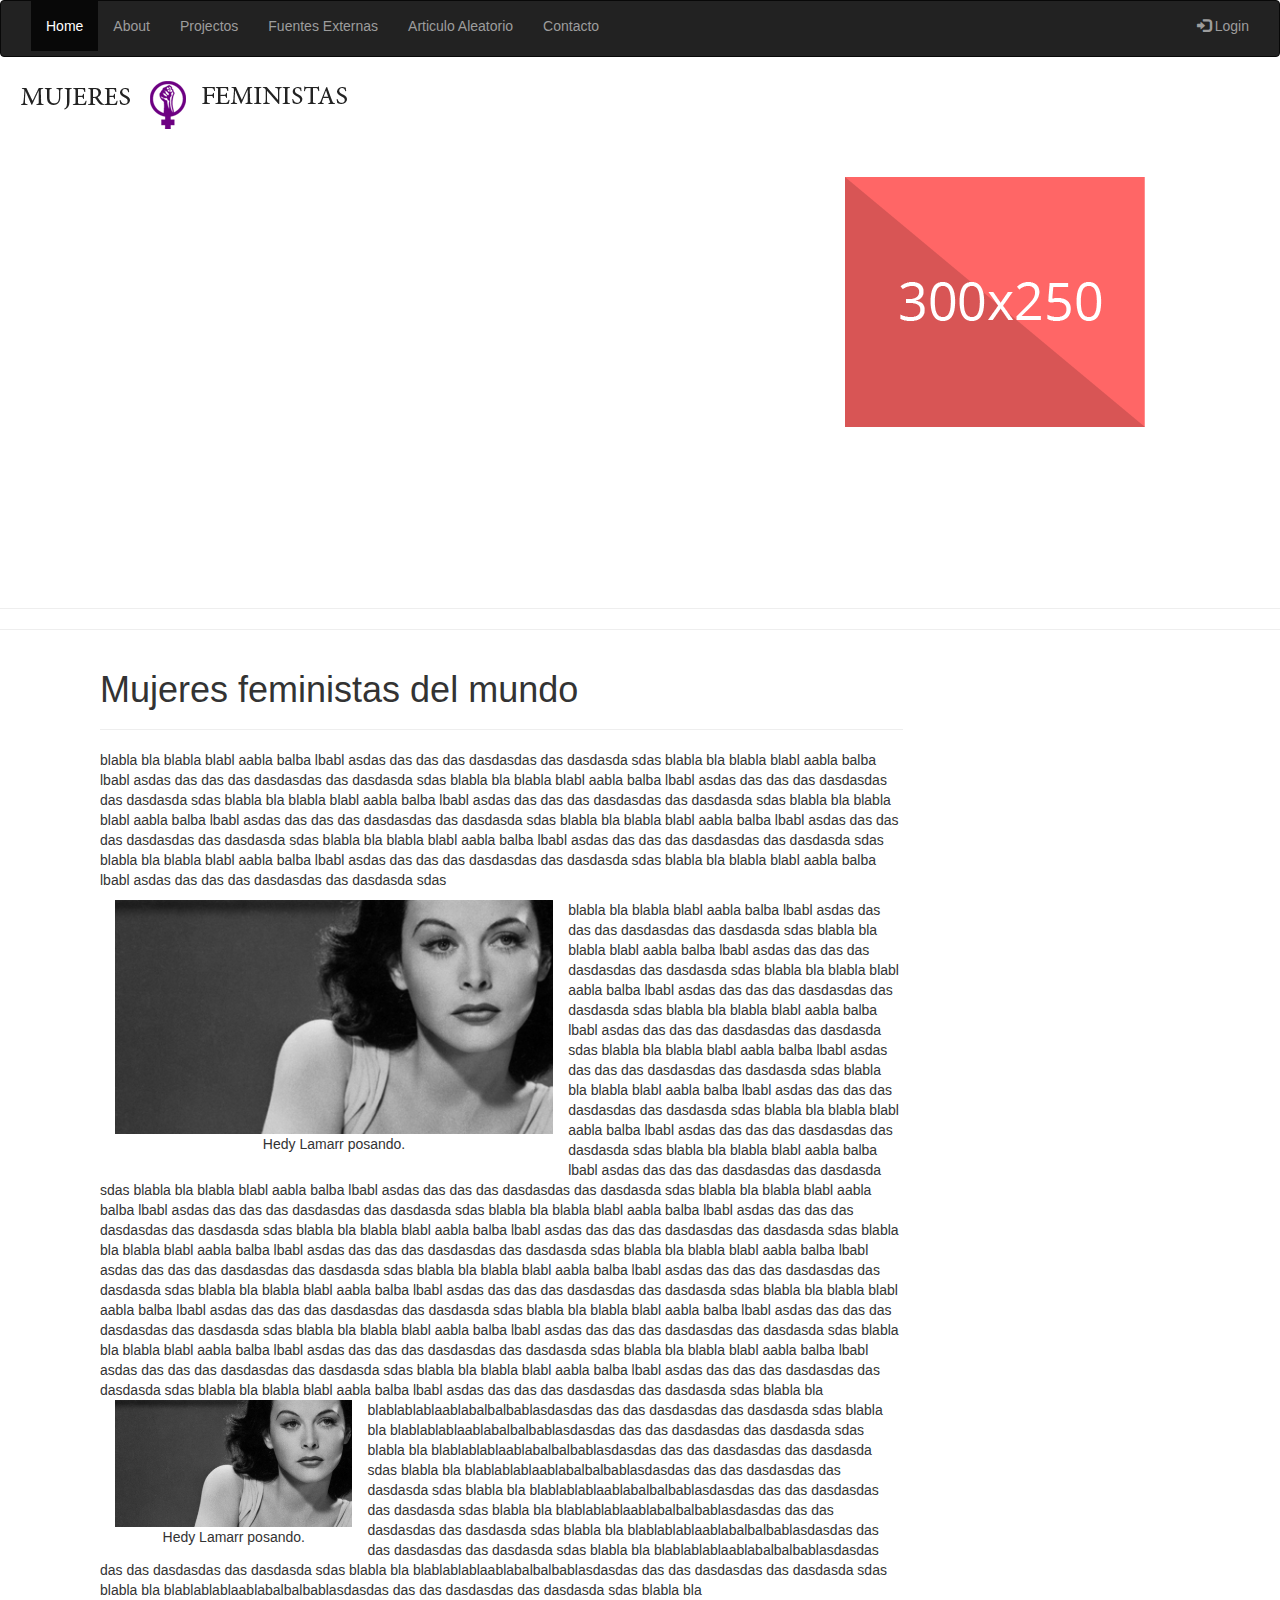
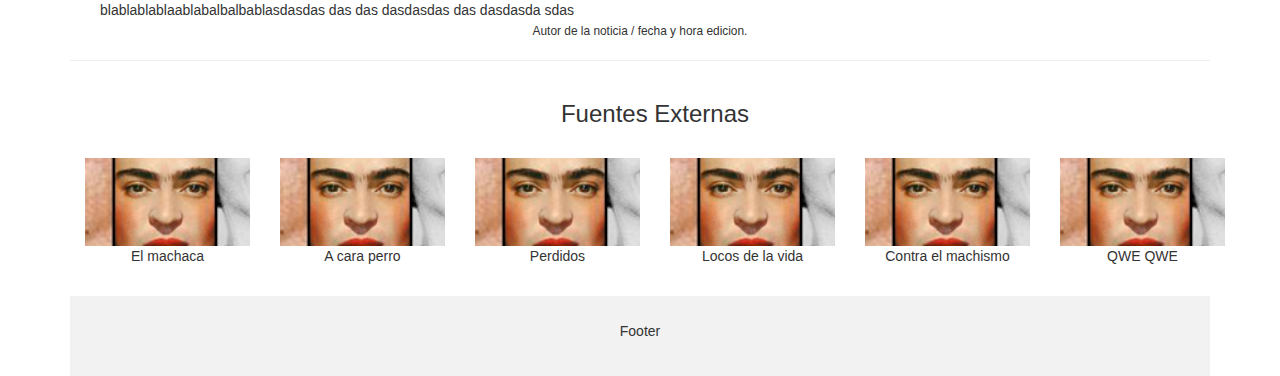
==== noticia1.html @ fd746580 "Add files via upload" ====
<!DOCTYPE html>
<html>
<head>

<meta property="og:site_name" content="GIT HUB">
<meta property="og:url" content="Url de la pàgina que comparteixes">
<meta property="og:title" content="PÁGINA DE ARTICULOS SOBRE MUJERES FEMINISTAS">
<meta property="og:image" content="Url de la imatge que es presentarà quan comparteixes">
<meta property="og:description" content="Descripció, pot ser la mateixa que hi ha a meta description">


<meta charset="utf-8"> 
<meta name="description" content="Página de artículos sobre mujeres importantes del mundo.">
<meta name="viewport" content="width=device-width, initial-scale=1">
<!-- Latest compiled and minified CSS -->
<link rel="stylesheet" href="https://maxcdn.bootstrapcdn.com/bootstrap/3.3.7/css/bootstrap.min.css">
<link rel="stylesheet" href="css/m.css">
<!-- jQuery library -->
<script src="https://ajax.googleapis.com/ajax/libs/jquery/3.2.0/jquery.min.js"></script>
<!-- Latest compiled JavaScript -->
<script src="https://maxcdn.bootstrapcdn.com/bootstrap/3.3.7/js/bootstrap.min.js"></script>


</head>

<body>


<nav class="navbar navbar-inverse">
  <div class="container-fluid">
    <div class="navbar-header">
      <button type="button" class="navbar-toggle" data-toggle="collapse" data-target="#myNavbar">
        <span class="icon-bar"></span>
        <span class="icon-bar"></span>
        <span class="icon-bar"></span>                        
      </button>
    </div>
    <div class="collapse navbar-collapse" id="myNavbar">
      <ul class="nav navbar-nav">
        <li class="active"><a href="#">Home</a></li>
        <li><a href="#">About</a></li>
        <li><a href="#">Projectos</a></li>
        <li><a href="#">Fuentes Externas</a></li>
        <li><a href="#">Articulo Aleatorio</a></li>
        <li><a href="#">Contacto</a></li>
        <li><a href="#"><iframe src="http://free.timeanddate.com/clock/i5oz7wg1/n191/tles4/fn17/fs15/fcfff/tc222/pct/tt0/tw1/tb1" frameborder="0" width="329" height="20" allowTransparency="true"></iframe>
</a></li>


      </ul>
      <ul class="nav navbar-nav navbar-right">
        <li><a href="#"><span class="glyphicon glyphicon-log-in"></span> Login</a></li>
      </ul>
    </div>
  </div>
</nav>

  <div class="col-sm-12">
  <img src="img/logo3-b.png" alt="Image">
  </div>
<div id="col-sm-6" style="height: 5%;width: 100%;"> 
 
    </div><div id="col-sm-6" style="height: 5%;width: 100%;"> 
  
    </div>

<div class="container">
<div class="row">
  <div class="col-sm-12">
   

<div class="col-sm-8">
   
      
<div class="embed-responsive embed-responsive-16by9">
    <iframe class="embed-responsive-item" src="https://www.youtube.com/embed/p-GXHLfbTOk"></iframe>
</div>
   
    </div>

  <div class="col-sm-4">
  
    <div >
        <img src="img/banner.png">
    </div>
                
            
          </div>      
        </div>
     
  </div>


  


</div>
</div>
</div>
 <div id="col-sm-6" style="height: 5%;width: 100%;"> 
    <hr /><hr />
    </div>


<div class="asd">   

<div class="container ">    
 
  <div class="col-sm-12">

        

    <div class="col-sm-9" style="text-align: left;"> <h1>Mujeres feministas del mundo</h1>
     <hr />
      <p>blabla bla blabla blabl aabla balba lbabl asdas das das das dasdasdas das dasdasda sdas
      blabla bla blabla blabl aabla balba lbabl asdas das das das dasdasdas das dasdasda sdas
      blabla bla blabla blabl aabla balba lbabl asdas das das das dasdasdas das dasdasda sdas
      blabla bla blabla blabl aabla balba lbabl asdas das das das dasdasdas das dasdasda sdas
      blabla bla blabla blabl aabla balba lbabl asdas das das das dasdasdas das dasdasda sdas
      blabla bla blabla blabl aabla balba lbabl asdas das das das dasdasdas das dasdasda sdas
      blabla bla blabla blabl aabla balba lbabl asdas das das das dasdasdas das dasdasda sdas
      blabla bla blabla blabl aabla balba lbabl asdas das das das dasdasdas das dasdasda sdas
      blabla bla blabla blabl aabla balba lbabl asdas das das das dasdasdas das dasdasda sdas


      <div class="col-sm-7" style="text-align: center;">
      <img src="img/noticias/hedylamarr/imgM1.png" class="img-responsive" style="width:100%" alt="Image">
      <p>Hedy Lamarr posando.</p>
    </div>

      blabla bla blabla blabl aabla balba lbabl asdas das das das dasdasdas das dasdasda sdas
      blabla bla blabla blabl aabla balba lbabl asdas das das das dasdasdas das dasdasda sdas
      blabla bla blabla blabl aabla balba lbabl asdas das das das dasdasdas das dasdasda sdas
      blabla bla blabla blabl aabla balba lbabl asdas das das das dasdasdas das dasdasda sdas
      blabla bla blabla blabl aabla balba lbabl asdas das das das dasdasdas das dasdasda sdas
      blabla bla blabla blabl aabla balba lbabl asdas das das das dasdasdas das dasdasda sdas
      blabla bla blabla blabl aabla balba lbabl asdas das das das dasdasdas das dasdasda sdas
      blabla bla blabla blabl aabla balba lbabl asdas das das das dasdasdas das dasdasda sdas

      

      blabla bla blabla blabl aabla balba lbabl asdas das das das dasdasdas das dasdasda sdas
      blabla bla blabla blabl aabla balba lbabl asdas das das das dasdasdas das dasdasda sdas
      blabla bla blabla blabl aabla balba lbabl asdas das das das dasdasdas das dasdasda sdas
      blabla bla blabla blabl aabla balba lbabl asdas das das das dasdasdas das dasdasda sdas
      blabla bla blabla blabl aabla balba lbabl asdas das das das dasdasdas das dasdasda sdas
      blabla bla blabla blabl aabla balba lbabl asdas das das das dasdasdas das dasdasda sdas
      blabla bla blabla blabl aabla balba lbabl asdas das das das dasdasdas das dasdasda sdas
      blabla bla blabla blabl aabla balba lbabl asdas das das das dasdasdas das dasdasda sdas
      blabla bla blabla blabl aabla balba lbabl asdas das das das dasdasdas das dasdasda sdas

      blabla bla blabla blabl aabla balba lbabl asdas das das das dasdasdas das dasdasda sdas
      blabla bla blabla blabl aabla balba lbabl asdas das das das dasdasdas das dasdasda sdas
      blabla bla blabla blabl aabla balba lbabl asdas das das das dasdasdas das dasdasda sdas
      blabla bla blabla blabl aabla balba lbabl asdas das das das dasdasdas das dasdasda sdas
      blabla bla blabla blabl aabla balba lbabl asdas das das das dasdasdas das dasdasda sdas
      blabla bla blabla blabl aabla balba lbabl asdas das das das dasdasdas das dasdasda sdas

      <div class="col-sm-4" style="text-align: center;">
      <img src="img/noticias/hedylamarr/imgM1.png" class="img-responsive" style="width:100%" alt="Image">
      <p>Hedy Lamarr posando.</p>
    </div>
    blabla bla blablablablaablabalbalbablasdasdas das das dasdasdas das dasdasda sdas
      blabla bla blablablablaablabalbalbablasdasdas das das dasdasdas das dasdasda sdas
      blabla bla blablablablaablabalbalbablasdasdas das das dasdasdas das dasdasda sdas
      blabla bla blablablablaablabalbalbablasdasdas das das dasdasdas das dasdasda sdas
      blabla bla blablablablaablabalbalbablasdasdas das das dasdasdas das dasdasda sdas
      blabla bla blablablablaablabalbalbablasdasdas das das dasdasdas das dasdasda sdas
      blabla bla blablablablaablabalbalbablasdasdas das das dasdasdas das dasdasda sdas
      blabla bla blablablablaablabalbalbablasdasdas das das dasdasdas das dasdasda sdas
      blabla bla blablablablaablabalbalbablasdasdas das das dasdasdas das dasdasda sdas
      blabla bla blablablablaablabalbalbablasdasdas das das dasdasdas das dasdasda sdas
      blabla bla blablablablaablabalbalbablasdasdas das das dasdasdas das dasdasda sdas


      


     
  
    </div>
    </div>  
    <div id="separator" style="text-align: center;"> 
   <hr /><small> Autor de la noticia / fecha y hora edicion. </small> </p>  
    </div>

    
    <div id="separator"> 
    <hr />
    </div>

    


    
    
    
    <!--
Comentario
en varias
lineas

<!--
    <div class="col-sm-3">
      <div class="well">
       <p>asd assdasdasdasdasdasdasdasdasdt..</p>
      </div>
      <div class="well">
       <p>asdasd ..</p>
      </div>
    </div>
    <div class="col-sm-3">
      <div class="well">
       <p>asd asds.</p>
      </div>
      <div class="well">
       <p>asd asa..</p>
      </div>
    </div>  
  </div>
  <hr>
</div>
-->

<div class="container text-center">    
  <h3>Fuentes Externas</h3>
  <br>
  <div class="row">
    <div class="col-sm-2">
      <img src="img/fuentes.png" class="img-responsive" style="width:100%" alt="Image">
      <p>El machaca</p>
    </div>
    <div class="col-sm-2"> 
      <img src="img/fuentes.png" class="img-responsive" style="width:100%" alt="Image">
      <p>A cara perro</p>    
    </div>
    <div class="col-sm-2"> 
      <img src="img/fuentes.png" class="img-responsive" style="width:100%" alt="Image">
      <p>Perdidos</p>
    </div>
    <div class="col-sm-2"> 
      <img src="img/fuentes.png" class="img-responsive" style="width:100%" alt="Image">
      <p>Locos de la vida</p>
    </div> 
    <div class="col-sm-2"> 
      <img src="img/fuentes.png" class="img-responsive" style="width:100%" alt="Image">
      <p>Contra el machismo</p>
    </div>     
    <div class="col-sm-2"> 
      <img src="img/fuentes.png" class="img-responsive" style="width:100%" alt="Image">
      <p>QWE QWE</p>
    </div> 
  </div>
</div><br>

<footer class="container-fluid text-center">
  <p>Footer</p>
</footer>





</body>

</html>
---- css/m.css ----
body{background-color:#ffffff}


#banner1{
display: none;
width: 100%;
height: 100%;
}
#banner2{
display: block;
width: 100%;
height: 100%;
}



 footer {
      background-color: #f2f2f2;
      padding: 25px;
    }

    .carousel-inner img {
      width: 100%; /* Set width to 100% */
      min-height: 100px;
    }


    @media (max-width: 600px) {
      .carousel-caption {
        display: none; 
      }
    }


    .container-fluid {
    height: 100%;
    overflow-y: hidden; /* don't show content that exceeds my height */
}
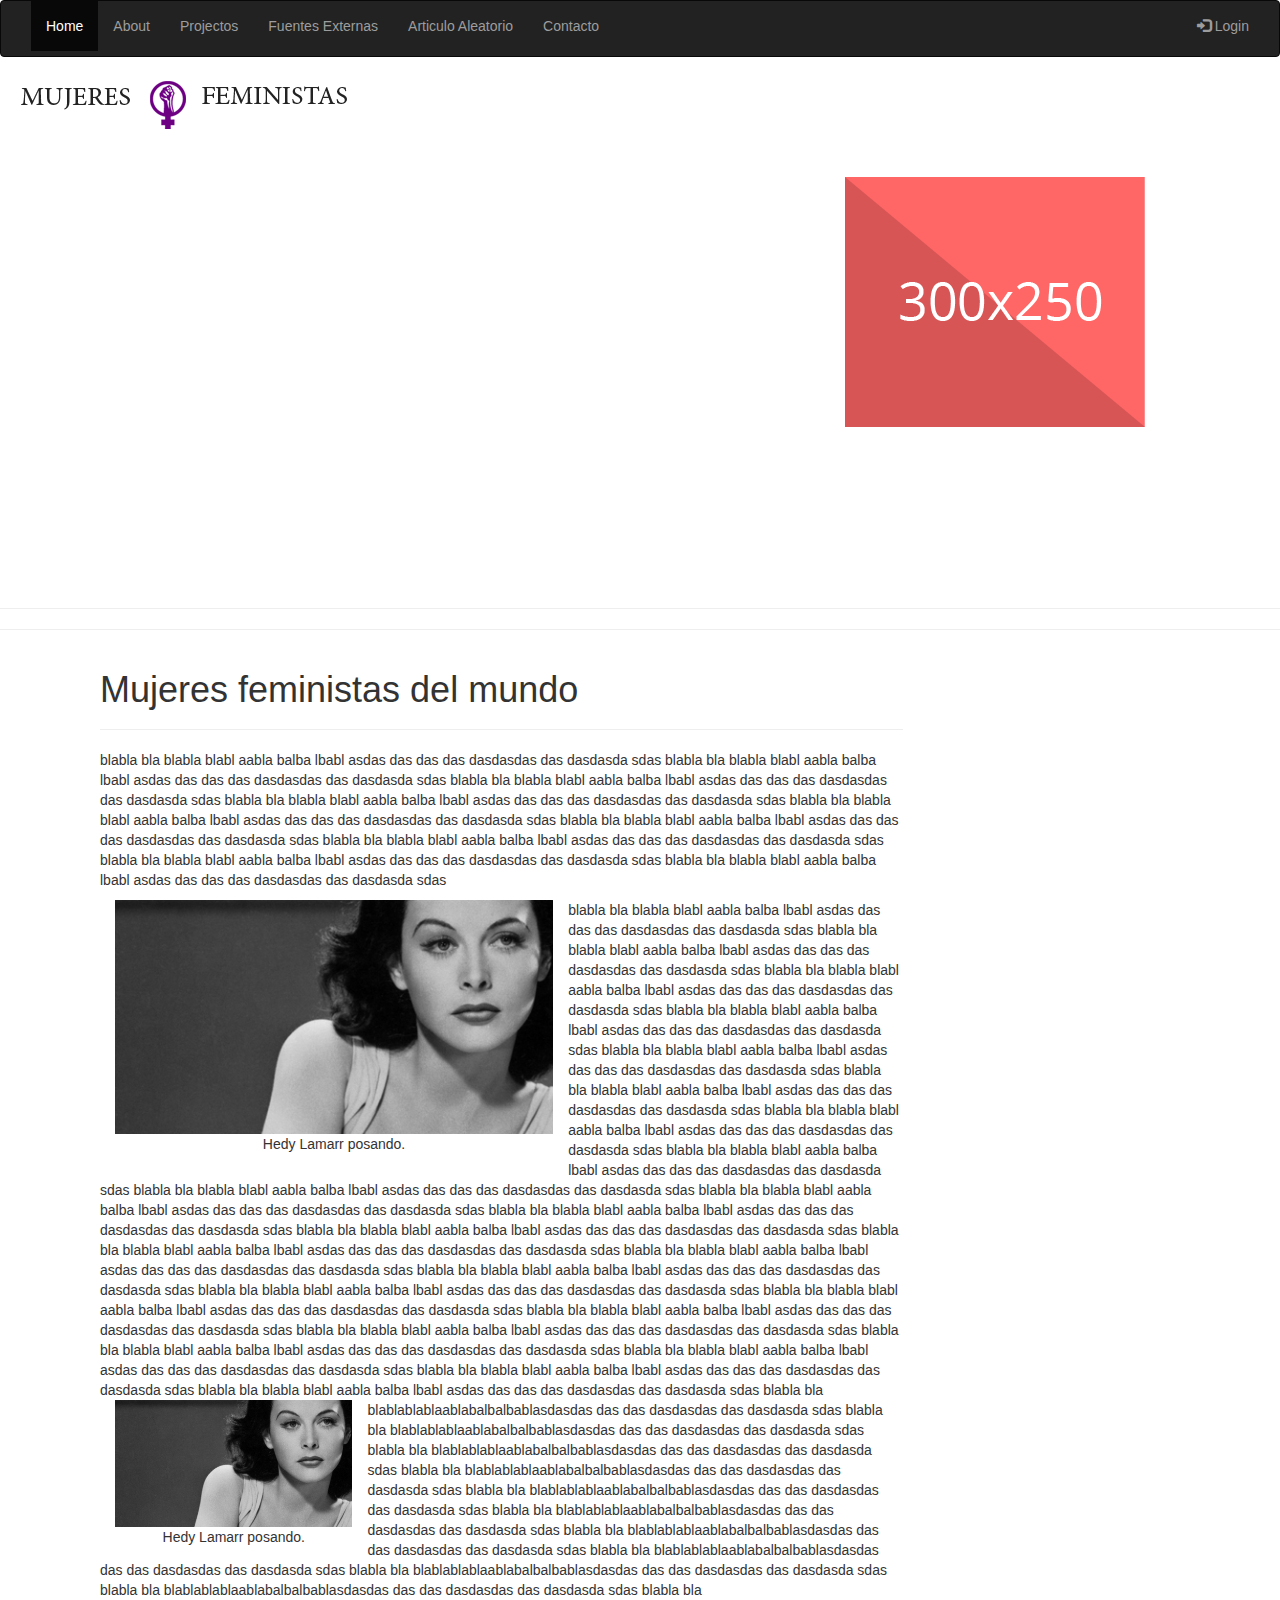
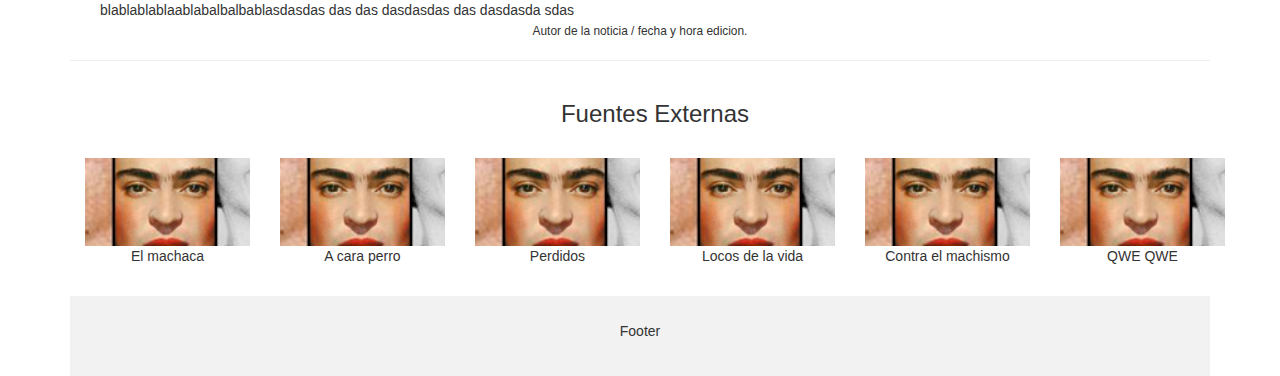
==== commit 63eab5e7: "Update noticia1.html" ====
--- a/noticia1.html
+++ b/noticia1.html
@@ -3,10 +3,10 @@
 <head>
 
 <meta property="og:site_name" content="GIT HUB">
-<meta property="og:url" content="Url de la pàgina que comparteixes">
-<meta property="og:title" content="PÁGINA DE ARTICULOS SOBRE MUJERES FEMINISTAS">
-<meta property="og:image" content="Url de la imatge que es presentarà quan comparteixes">
-<meta property="og:description" content="Descripció, pot ser la mateixa que hi ha a meta description">
+<meta property="og:url" content="https://github.com/borjadevelop/Articulos_Feministas/blob/Pruebas_Buenas/noticia1.html">
+<meta property="og:title" content="Hedy Lamarr, la actriz e inventora.">
+<meta property="og:image" content="https://rawgit.com/borjadevelop/Articulos_Feministas/Pruebas_Buenas/img/noticias/hedylamarr/imgM1.png">
+<meta property="og:description" content="Hedwig Eva Maria Kiesler, conocida como Hedy Lamarr, fue una actriz de cine e inventora austriaca naturalizada estadounidense.">
 
 
 <meta charset="utf-8"> 
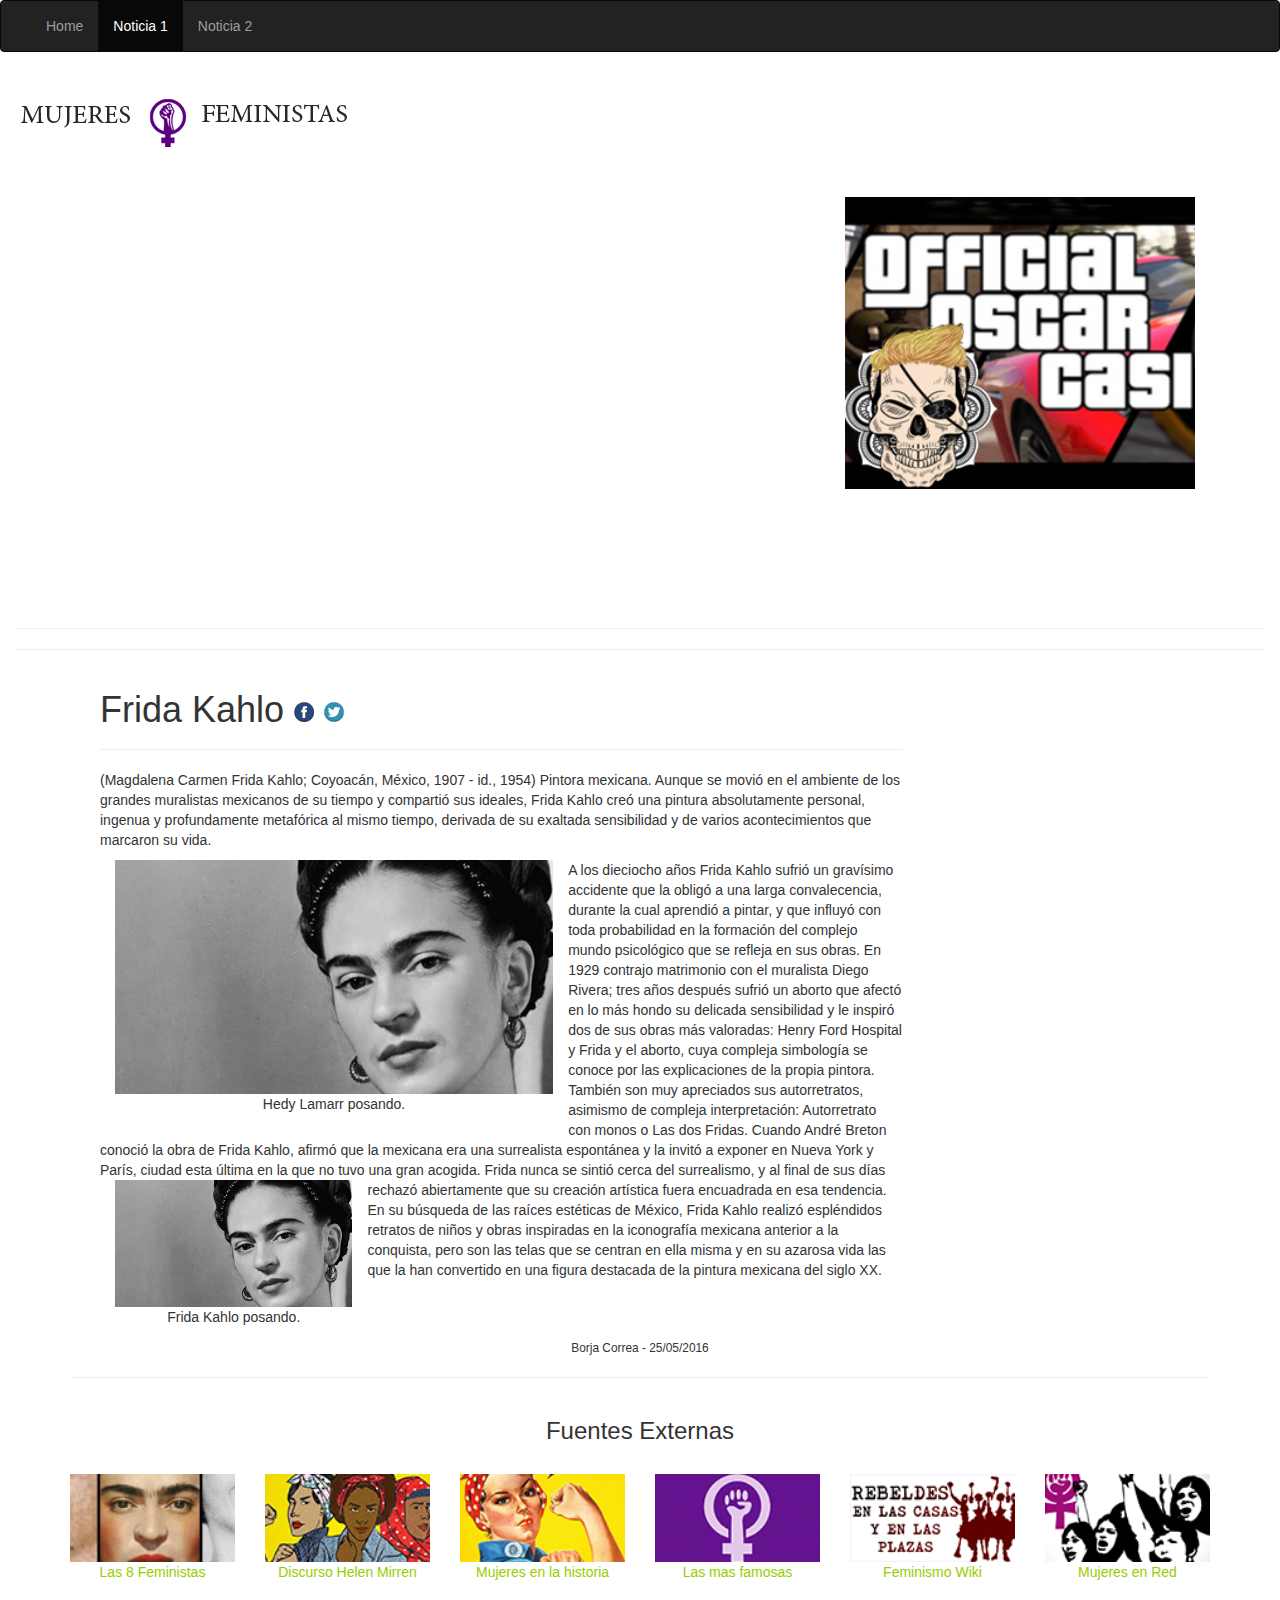
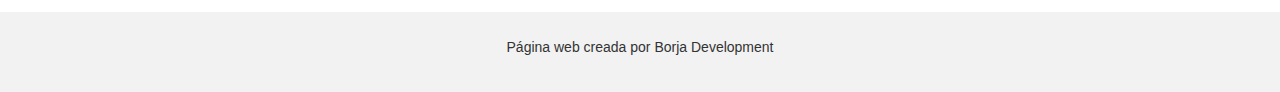
==== commit f867d9a5: "Add files via upload" ====
--- a/noticia1.html
+++ b/noticia1.html
@@ -1,266 +1 @@
-<!DOCTYPE html>
-<html>
-<head>
-
-<meta property="og:site_name" content="GIT HUB">
-<meta property="og:url" content="https://github.com/borjadevelop/Articulos_Feministas/blob/Pruebas_Buenas/noticia1.html">
-<meta property="og:title" content="Hedy Lamarr, la actriz e inventora.">
-<meta property="og:image" content="https://rawgit.com/borjadevelop/Articulos_Feministas/Pruebas_Buenas/img/noticias/hedylamarr/imgM1.png">
-<meta property="og:description" content="Hedwig Eva Maria Kiesler, conocida como Hedy Lamarr, fue una actriz de cine e inventora austriaca naturalizada estadounidense.">
-
-
-<meta charset="utf-8"> 
-<meta name="description" content="Página de artículos sobre mujeres importantes del mundo.">
-<meta name="viewport" content="width=device-width, initial-scale=1">
-<!-- Latest compiled and minified CSS -->
-<link rel="stylesheet" href="https://maxcdn.bootstrapcdn.com/bootstrap/3.3.7/css/bootstrap.min.css">
-<link rel="stylesheet" href="css/m.css">
-<!-- jQuery library -->
-<script src="https://ajax.googleapis.com/ajax/libs/jquery/3.2.0/jquery.min.js"></script>
-<!-- Latest compiled JavaScript -->
-<script src="https://maxcdn.bootstrapcdn.com/bootstrap/3.3.7/js/bootstrap.min.js"></script>
-
-
-</head>
-
-<body>
-
-
-<nav class="navbar navbar-inverse">
-  <div class="container-fluid">
-    <div class="navbar-header">
-      <button type="button" class="navbar-toggle" data-toggle="collapse" data-target="#myNavbar">
-        <span class="icon-bar"></span>
-        <span class="icon-bar"></span>
-        <span class="icon-bar"></span>                        
-      </button>
-    </div>
-    <div class="collapse navbar-collapse" id="myNavbar">
-      <ul class="nav navbar-nav">
-        <li class="active"><a href="#">Home</a></li>
-        <li><a href="#">About</a></li>
-        <li><a href="#">Projectos</a></li>
-        <li><a href="#">Fuentes Externas</a></li>
-        <li><a href="#">Articulo Aleatorio</a></li>
-        <li><a href="#">Contacto</a></li>
-        <li><a href="#"><iframe src="http://free.timeanddate.com/clock/i5oz7wg1/n191/tles4/fn17/fs15/fcfff/tc222/pct/tt0/tw1/tb1" frameborder="0" width="329" height="20" allowTransparency="true"></iframe>
-</a></li>
-
-
-      </ul>
-      <ul class="nav navbar-nav navbar-right">
-        <li><a href="#"><span class="glyphicon glyphicon-log-in"></span> Login</a></li>
-      </ul>
-    </div>
-  </div>
-</nav>
-
-  <div class="col-sm-12">
-  <img src="img/logo3-b.png" alt="Image">
-  </div>
-<div id="col-sm-6" style="height: 5%;width: 100%;"> 
- 
-    </div><div id="col-sm-6" style="height: 5%;width: 100%;"> 
-  
-    </div>
-
-<div class="container">
-<div class="row">
-  <div class="col-sm-12">
-   
-
-<div class="col-sm-8">
-   
-      
-<div class="embed-responsive embed-responsive-16by9">
-    <iframe class="embed-responsive-item" src="https://www.youtube.com/embed/p-GXHLfbTOk"></iframe>
-</div>
-   
-    </div>
-
-  <div class="col-sm-4">
-  
-    <div >
-        <img src="img/banner.png">
-    </div>
-                
-            
-          </div>      
-        </div>
-     
-  </div>
-
-
-  
-
-
-</div>
-</div>
-</div>
- <div id="col-sm-6" style="height: 5%;width: 100%;"> 
-    <hr /><hr />
-    </div>
-
-
-<div class="asd">   
-
-<div class="container ">    
- 
-  <div class="col-sm-12">
-
-        
-
-    <div class="col-sm-9" style="text-align: left;"> <h1>Mujeres feministas del mundo</h1>
-     <hr />
-      <p>blabla bla blabla blabl aabla balba lbabl asdas das das das dasdasdas das dasdasda sdas
-      blabla bla blabla blabl aabla balba lbabl asdas das das das dasdasdas das dasdasda sdas
-      blabla bla blabla blabl aabla balba lbabl asdas das das das dasdasdas das dasdasda sdas
-      blabla bla blabla blabl aabla balba lbabl asdas das das das dasdasdas das dasdasda sdas
-      blabla bla blabla blabl aabla balba lbabl asdas das das das dasdasdas das dasdasda sdas
-      blabla bla blabla blabl aabla balba lbabl asdas das das das dasdasdas das dasdasda sdas
-      blabla bla blabla blabl aabla balba lbabl asdas das das das dasdasdas das dasdasda sdas
-      blabla bla blabla blabl aabla balba lbabl asdas das das das dasdasdas das dasdasda sdas
-      blabla bla blabla blabl aabla balba lbabl asdas das das das dasdasdas das dasdasda sdas
-
-
-      <div class="col-sm-7" style="text-align: center;">
-      <img src="img/noticias/hedylamarr/imgM1.png" class="img-responsive" style="width:100%" alt="Image">
-      <p>Hedy Lamarr posando.</p>
-    </div>
-
-      blabla bla blabla blabl aabla balba lbabl asdas das das das dasdasdas das dasdasda sdas
-      blabla bla blabla blabl aabla balba lbabl asdas das das das dasdasdas das dasdasda sdas
-      blabla bla blabla blabl aabla balba lbabl asdas das das das dasdasdas das dasdasda sdas
-      blabla bla blabla blabl aabla balba lbabl asdas das das das dasdasdas das dasdasda sdas
-      blabla bla blabla blabl aabla balba lbabl asdas das das das dasdasdas das dasdasda sdas
-      blabla bla blabla blabl aabla balba lbabl asdas das das das dasdasdas das dasdasda sdas
-      blabla bla blabla blabl aabla balba lbabl asdas das das das dasdasdas das dasdasda sdas
-      blabla bla blabla blabl aabla balba lbabl asdas das das das dasdasdas das dasdasda sdas
-
-      
-
-      blabla bla blabla blabl aabla balba lbabl asdas das das das dasdasdas das dasdasda sdas
-      blabla bla blabla blabl aabla balba lbabl asdas das das das dasdasdas das dasdasda sdas
-      blabla bla blabla blabl aabla balba lbabl asdas das das das dasdasdas das dasdasda sdas
-      blabla bla blabla blabl aabla balba lbabl asdas das das das dasdasdas das dasdasda sdas
-      blabla bla blabla blabl aabla balba lbabl asdas das das das dasdasdas das dasdasda sdas
-      blabla bla blabla blabl aabla balba lbabl asdas das das das dasdasdas das dasdasda sdas
-      blabla bla blabla blabl aabla balba lbabl asdas das das das dasdasdas das dasdasda sdas
-      blabla bla blabla blabl aabla balba lbabl asdas das das das dasdasdas das dasdasda sdas
-      blabla bla blabla blabl aabla balba lbabl asdas das das das dasdasdas das dasdasda sdas
-
-      blabla bla blabla blabl aabla balba lbabl asdas das das das dasdasdas das dasdasda sdas
-      blabla bla blabla blabl aabla balba lbabl asdas das das das dasdasdas das dasdasda sdas
-      blabla bla blabla blabl aabla balba lbabl asdas das das das dasdasdas das dasdasda sdas
-      blabla bla blabla blabl aabla balba lbabl asdas das das das dasdasdas das dasdasda sdas
-      blabla bla blabla blabl aabla balba lbabl asdas das das das dasdasdas das dasdasda sdas
-      blabla bla blabla blabl aabla balba lbabl asdas das das das dasdasdas das dasdasda sdas
-
-      <div class="col-sm-4" style="text-align: center;">
-      <img src="img/noticias/hedylamarr/imgM1.png" class="img-responsive" style="width:100%" alt="Image">
-      <p>Hedy Lamarr posando.</p>
-    </div>
-    blabla bla blablablablaablabalbalbablasdasdas das das dasdasdas das dasdasda sdas
-      blabla bla blablablablaablabalbalbablasdasdas das das dasdasdas das dasdasda sdas
-      blabla bla blablablablaablabalbalbablasdasdas das das dasdasdas das dasdasda sdas
-      blabla bla blablablablaablabalbalbablasdasdas das das dasdasdas das dasdasda sdas
-      blabla bla blablablablaablabalbalbablasdasdas das das dasdasdas das dasdasda sdas
-      blabla bla blablablablaablabalbalbablasdasdas das das dasdasdas das dasdasda sdas
-      blabla bla blablablablaablabalbalbablasdasdas das das dasdasdas das dasdasda sdas
-      blabla bla blablablablaablabalbalbablasdasdas das das dasdasdas das dasdasda sdas
-      blabla bla blablablablaablabalbalbablasdasdas das das dasdasdas das dasdasda sdas
-      blabla bla blablablablaablabalbalbablasdasdas das das dasdasdas das dasdasda sdas
-      blabla bla blablablablaablabalbalbablasdasdas das das dasdasdas das dasdasda sdas
-
-
-      
-
-
-     
-  
-    </div>
-    </div>  
-    <div id="separator" style="text-align: center;"> 
-   <hr /><small> Autor de la noticia / fecha y hora edicion. </small> </p>  
-    </div>
-
-    
-    <div id="separator"> 
-    <hr />
-    </div>
-
-    
-
-
-    
-    
-    
-    <!--
-Comentario
-en varias
-lineas
-
-<!--
-    <div class="col-sm-3">
-      <div class="well">
-       <p>asd assdasdasdasdasdasdasdasdasdt..</p>
-      </div>
-      <div class="well">
-       <p>asdasd ..</p>
-      </div>
-    </div>
-    <div class="col-sm-3">
-      <div class="well">
-       <p>asd asds.</p>
-      </div>
-      <div class="well">
-       <p>asd asa..</p>
-      </div>
-    </div>  
-  </div>
-  <hr>
-</div>
--->
-
-<div class="container text-center">    
-  <h3>Fuentes Externas</h3>
-  <br>
-  <div class="row">
-    <div class="col-sm-2">
-      <img src="img/fuentes.png" class="img-responsive" style="width:100%" alt="Image">
-      <p>El machaca</p>
-    </div>
-    <div class="col-sm-2"> 
-      <img src="img/fuentes.png" class="img-responsive" style="width:100%" alt="Image">
-      <p>A cara perro</p>    
-    </div>
-    <div class="col-sm-2"> 
-      <img src="img/fuentes.png" class="img-responsive" style="width:100%" alt="Image">
-      <p>Perdidos</p>
-    </div>
-    <div class="col-sm-2"> 
-      <img src="img/fuentes.png" class="img-responsive" style="width:100%" alt="Image">
-      <p>Locos de la vida</p>
-    </div> 
-    <div class="col-sm-2"> 
-      <img src="img/fuentes.png" class="img-responsive" style="width:100%" alt="Image">
-      <p>Contra el machismo</p>
-    </div>     
-    <div class="col-sm-2"> 
-      <img src="img/fuentes.png" class="img-responsive" style="width:100%" alt="Image">
-      <p>QWE QWE</p>
-    </div> 
-  </div>
-</div><br>
-
-<footer class="container-fluid text-center">
-  <p>Footer</p>
-</footer>
-
-
-
-
-
-</body>
-
-</html>
+﻿<!DOCTYPE html><html> <head> <meta property="og:site_name" content="GIT HUB"> <meta property="og:url" content="https://github.com/borjadevelop/Articulos_Feministas/blob/Pruebas_Buenas/noticia1.html"> <meta property="og:title" content="Frida Kahlo."> <meta property="og:image" content="https://rawgit.com/borjadevelop/Articulos_Feministas/Pruebas_Buenas/img/noticias/noticia2/imgM1.png"> <meta property="og:description" content="Frida Kahlo creó una pintura absolutamente personal, ingenua y profundamente metafórica al mismo tiempo, derivada de su exaltada sensibilidad y de varios acontecimientos que marcaron su vida."> <link rel="alternate" type="application/rss+xml" title="rss de l'aplicació" href="rss/rss.rss"> <meta charset="utf-8"> <meta name="description" content="Página de artículos sobre mujeres importantes del mundo."> <meta name="viewport" content="width=device-width, initial-scale=1"> <link rel="stylesheet" href="https://maxcdn.bootstrapcdn.com/bootstrap/3.3.7/css/bootstrap.min.css"> <link rel="stylesheet" href="css/m.css"> <script src="https://ajax.googleapis.com/ajax/libs/jquery/3.2.0/jquery.min.js"></script> <script src="https://maxcdn.bootstrapcdn.com/bootstrap/3.3.7/js/bootstrap.min.js"></script> <link rel="stylesheet" media="(min-width: 800px)" href="css/d.css"/> <link rel="stylesheet" media="(max-width: 800px)" href="css/m.css"/> <title>Frida Kahlo.</title> </head> <body> <nav class="navbar navbar-inverse"> <div class="container-fluid"> <div class="navbar-header"> <button type="button" class="navbar-toggle" data-toggle="collapse" data-target="#myNavbar"> <span class="icon-bar"></span> <span class="icon-bar"></span> <span class="icon-bar"></span> </button> </div><div class="collapse navbar-collapse" id="myNavbar"> <ul class="nav navbar-nav"> <li ><a href="index.html">Home</a></li><li class="active"><a href="noticia1.html">Noticia 1</a></li><li><a href="noticia2.html">Noticia 2</a></li></ul> </div></div></nav> <div style="text-align: right;"> <iframe src="http://free.timeanddate.com/clock/i5pk1yq7/n191/tles4/fn15/tt0" frameborder="0" width="267" height="18" ></iframe> </div><div class="col-sm-12"> <img src="img/logo3-b.png" alt="Logo"> </div><div class="col-sm-6" style="height: 5%;width: 100%;"> </div><div class="col-sm-6" style="height: 5%;width: 100%;"> </div><div class="container"> <div class="row"> <div class="col-sm-12"> <div class="col-sm-8"> <div class="embed-responsive embed-responsive-16by9"> <iframe width="560" height="315" src="https://www.youtube.com/embed/lLdHPnp5Wio" frameborder="0" allowfullscreen></iframe> </div></div><div class="col-sm-4"> <a href="https://www.youtube.com/channel/UCsEHSppTLu8hv45drrS-eWQ"> <div > <img src="img/banner.png" id="banner1" alt=" Oscar Casi Youtube"> <img src="img/bannerMovil.png" id="banner2" alt=" Oscar Casi Youtube"> </div></a > </div></div></div></div><div class="col-sm-6" style="height: 5%;width: 100%;"> <hr/> <hr/> </div><div class="asd"> <div class="container "> <div class="col-sm-12"> <div class="col-sm-9" style="text-align: left;"> <h1>Frida Kahlo <a href="https://www.facebook.com/share.php?u=https://rawgit.com/borjadevelop/Articulos_Feministas/Pruebas_Buenas/index.html"><img src="img/ico_face1.png" id="face" alt="Facebook"></a> <a href="https://twitter.com/share?text=https://rawgit.com/borjadevelop/Articulos_Feministas/Pruebas_Buenas/index.html"> <img src="img/ico_face.png" id="twitter" alt="Twitter"></a> </h1> <hr/> <p>(Magdalena Carmen Frida Kahlo; Coyoacán, México, 1907 - id., 1954) Pintora mexicana. Aunque se movió en el ambiente de los grandes muralistas mexicanos de su tiempo y compartió sus ideales, Frida Kahlo creó una pintura absolutamente personal, ingenua y profundamente metafórica al mismo tiempo, derivada de su exaltada sensibilidad y de varios acontecimientos que marcaron su vida. <div class="col-sm-7" style="text-align: center;"> <img src="img/noticias/noticia2/imgM1.png" class="img-responsive" style="width:100%" alt="Hedy Lamarr"> <p>Hedy Lamarr posando.</p></div>A los dieciocho años Frida Kahlo sufrió un gravísimo accidente que la obligó a una larga convalecencia, durante la cual aprendió a pintar, y que influyó con toda probabilidad en la formación del complejo mundo psicológico que se refleja en sus obras. En 1929 contrajo matrimonio con el muralista Diego Rivera; tres años después sufrió un aborto que afectó en lo más hondo su delicada sensibilidad y le inspiró dos de sus obras más valoradas: Henry Ford Hospital y Frida y el aborto, cuya compleja simbología se conoce por las explicaciones de la propia pintora.<br>También son muy apreciados sus autorretratos, asimismo de compleja interpretación: Autorretrato con monos o Las dos Fridas. Cuando André Breton conoció la obra de Frida Kahlo, afirmó que la mexicana era una surrealista espontánea y la invitó a exponer en Nueva York y París, ciudad esta última en la que no tuvo una gran acogida. Frida nunca se sintió cerca del surrealismo, y al final de sus días rechazó abiertamente que su creación artística fuera encuadrada en esa tendencia. <div class="col-sm-4" style="text-align: center;"> <img src="img/noticias/noticia2/imgM1.png" class="img-responsive" style="width:100%" alt="Hedy Lamarr "> <p>Frida Kahlo posando.</p></div>En su búsqueda de las raíces estéticas de México, Frida Kahlo realizó espléndidos retratos de niños y obras inspiradas en la iconografía mexicana anterior a la conquista, pero son las telas que se centran en ella misma y en su azarosa vida las que la han convertido en una figura destacada de la pintura mexicana del siglo XX.<br><br></div></div><div class="separator" style="text-align: center;"> <hr/> <small> Borja Correa - 25/05/2016 </small> </div><div class="separator"> <hr/> </div></div></div><div class="container text-center"> <h3>Fuentes Externas</h3> <br><div class="row"> <div class="col-sm-2"> <a href="http://www.noticias.com/listas/8-feministas-mas-importantes-historia/"> <img src="img/fuentes.png" class="img-responsive" style="width:100%" alt="8 feministas"> <p>Las 8 Feministas</p></a> </div><div class="col-sm-2"> <a href="http://verne.elpais.com/verne/2017/05/27/articulo/1495887786_194188.html"> <img src="img/fuentes1.png" class="img-responsive" style="width:100%" alt="Helen Mirren"> <p>Discurso Helen Mirren</p></a> </div><div class="col-sm-2"> <a href="http://www.mujeresenlahistoria.com/p/feministas.html"> <img src="img/fuentes2.png" class="img-responsive" style="width:100%" alt="Mujeres en la historia"> <p>Mujeres en la historia</p></a> </div><div class="col-sm-2"> <a href="http://www.abc.es/estilo/gente/abci-feministas-famosas-historia-202895912769-20170307011451_galeria.html"> <img src="img/fuentes3.png" class="img-responsive" style="width:100%" alt="Mas famosas"> <p>Las mas famosas</p></a> </div><div class="col-sm-2"> <a href="https://es.wikipedia.org/wiki/Feminismo"> <img src="img/fuentes4.png" class="img-responsive" style="width:100%" alt="Wikipedia"> <p>Feminismo Wiki</p></a> </div><div class="col-sm-2"> <a href="http://www.mujeresenred.net/spip.php?article1397"> <img src="img/fuentes5.png" class="img-responsive" style="width:100%" alt="Mujeres en red"> <p>Mujeres en Red</p></a> </div></div></div><br><footer class="container-fluid text-center"> <p>Página web creada por Borja Development</p></footer> </body></html>--- a/css/m.css
+++ b/css/m.css
@@ -8,11 +8,16 @@
 }
 #banner2{
 display: block;
-width: 100%;
-height: 100%;
+
+bottom: 0%;
+position: fixed;
+z-index: 30;
 }
 
+.divBanners{
 
+  text-align: center;
+}
 
  footer {
       background-color: #f2f2f2;
--- a/css/d.css
+++ b/css/d.css
@@ -0,0 +1,71 @@
+ body{background-color:#ffffff}
+
+
+#banner1{
+display: block;
+width: 100%;
+height: 100%;
+
+
+}
+#banner2{
+display: none;
+width: 100%;
+height: 100%;
+
+}
+
+
+
+a:link {text-decoration:none; color: #99CC00;} /* Link no visitado*/
+
+
+ footer {
+      background-color: #f2f2f2;
+      padding: 25px;
+    }
+
+    .carousel-inner img {
+      width: 100%; /* Set width to 100% */
+      min-height: 200px;
+    }
+
+
+    @media (max-width: 600px) {
+      .carousel-caption {
+        display: none; 
+      }
+    }
+
+
+    .container-fluid {
+    height: 100%;
+    overflow-y: hidden; /* don't show content that exceeds my height */
+}
+
+
+
+
+
+
+#boton1 {
+    width: 150px;
+    height: 55px;
+    background: #D2D2D2;
+    -webkit-transition: width 2s, height 2s, -webkit-transform 2s; /* Safari */
+    transition: width 3s, height 3s, transform 3s;
+}
+
+#boton1:hover {
+    width: 200px;
+    height: 60px;
+    -webkit-transform: rotate(360deg); /* Safari */
+    transform: rotate(360deg);
+}
+
+
+#masNoticias{
+  font-size: 17px;
+
+
+}
--- a/css/m.css
+++ b/css/m.css
@@ -8,11 +8,16 @@
 }
 #banner2{
 display: block;
-width: 100%;
-height: 100%;
+
+bottom: 0%;
+position: fixed;
+z-index: 30;
 }
 
+.divBanners{
 
+  text-align: center;
+}
 
  footer {
       background-color: #f2f2f2;
